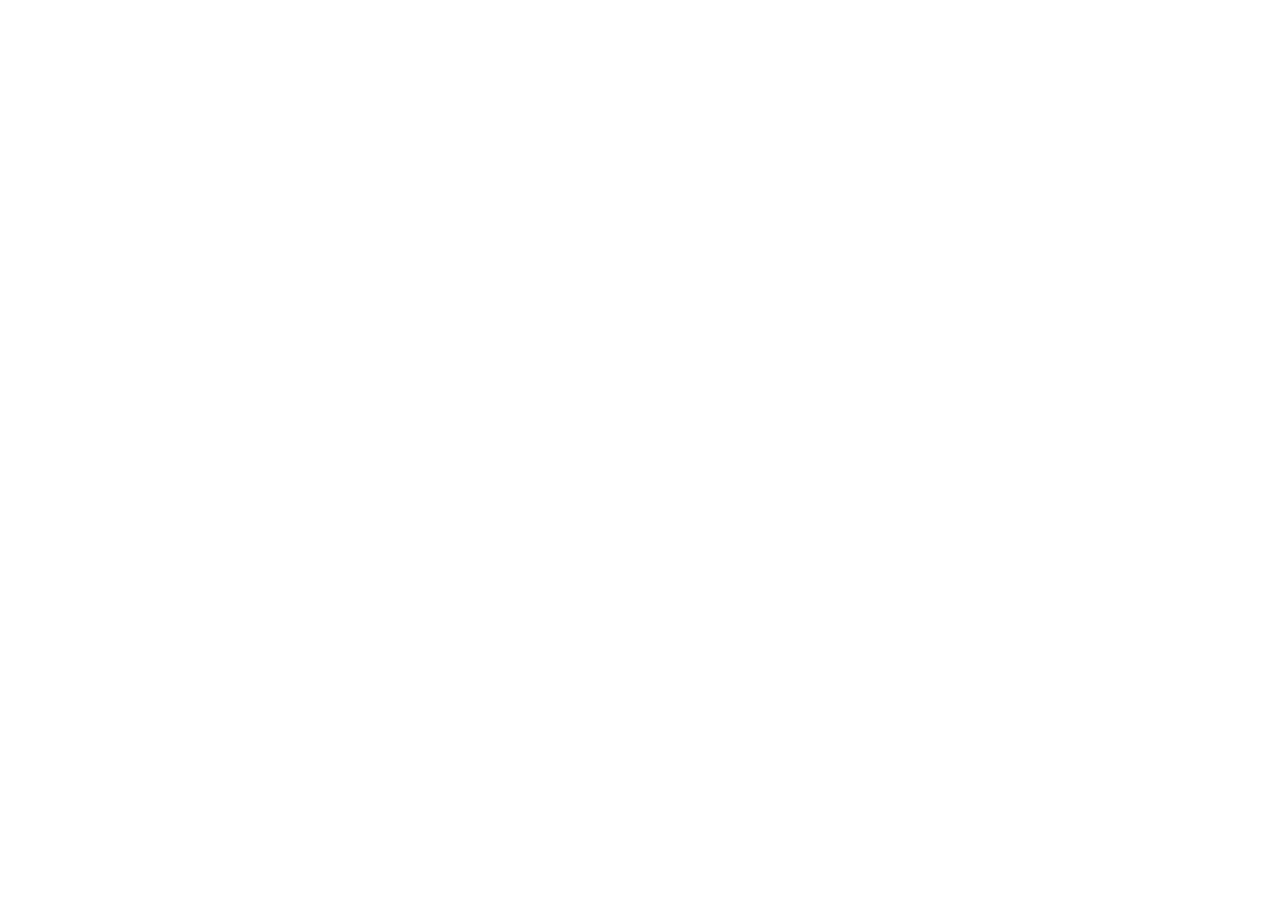
==== informacoes.html @ 8660d973 "Alterações" ====
<!DOCTYPE html>
<html lang="en">
<head>
    <meta charset="UTF-8">
    <meta name="viewport" content="width=device-width, initial-scale=1.0">
    <title>Document</title>
</head>
<body>
    
</body>
</html>
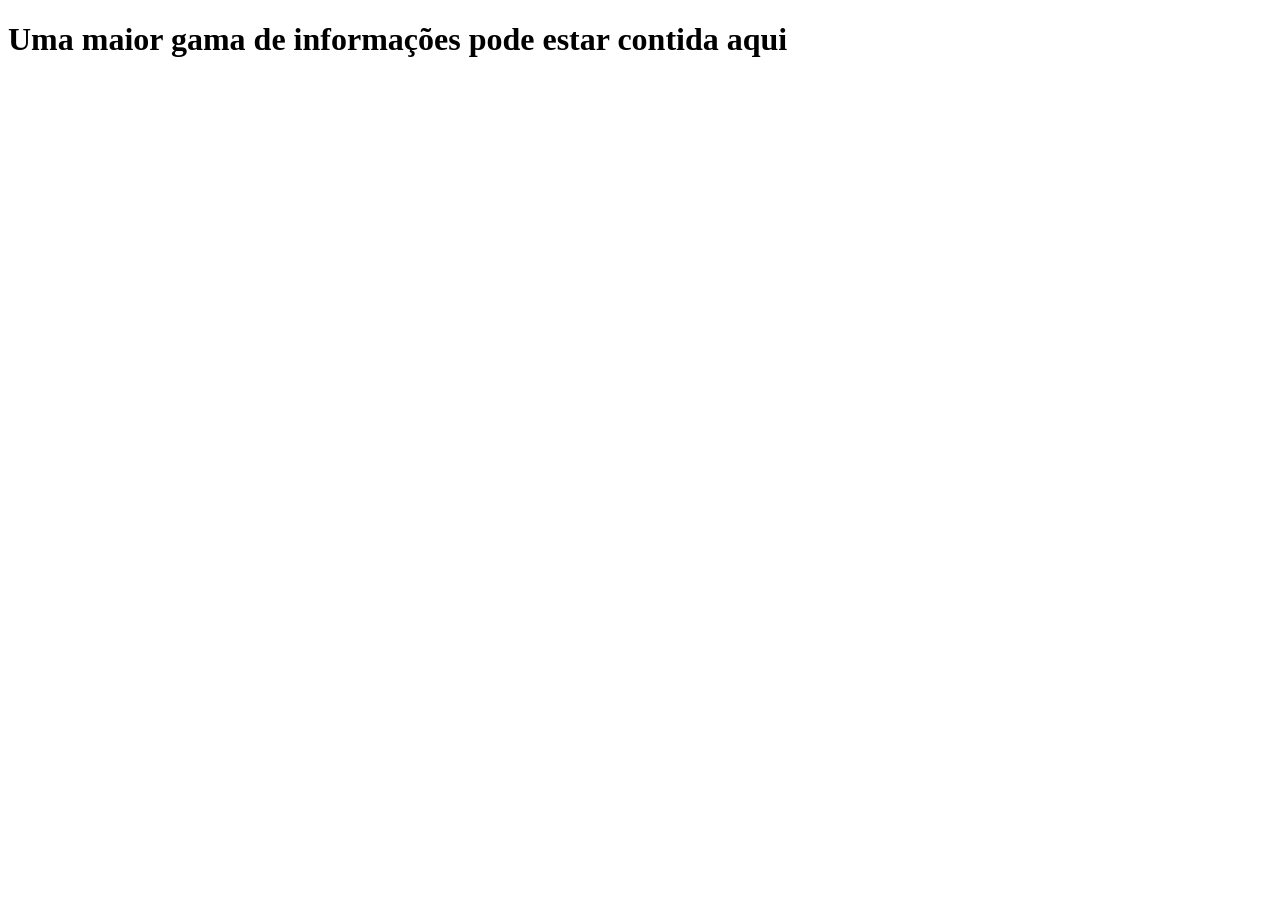
==== commit d1cd04d9: "Mudança" ====
--- a/informacoes.html
+++ b/informacoes.html
@@ -1,11 +1,11 @@
 <!DOCTYPE html>
-<html lang="en">
+<html lang="pt-br">
 <head>
     <meta charset="UTF-8">
     <meta name="viewport" content="width=device-width, initial-scale=1.0">
     <title>Document</title>
 </head>
 <body>
-    
+    <h1>Uma maior gama de informações pode estar contida aqui</h1>
 </body>
 </html>
